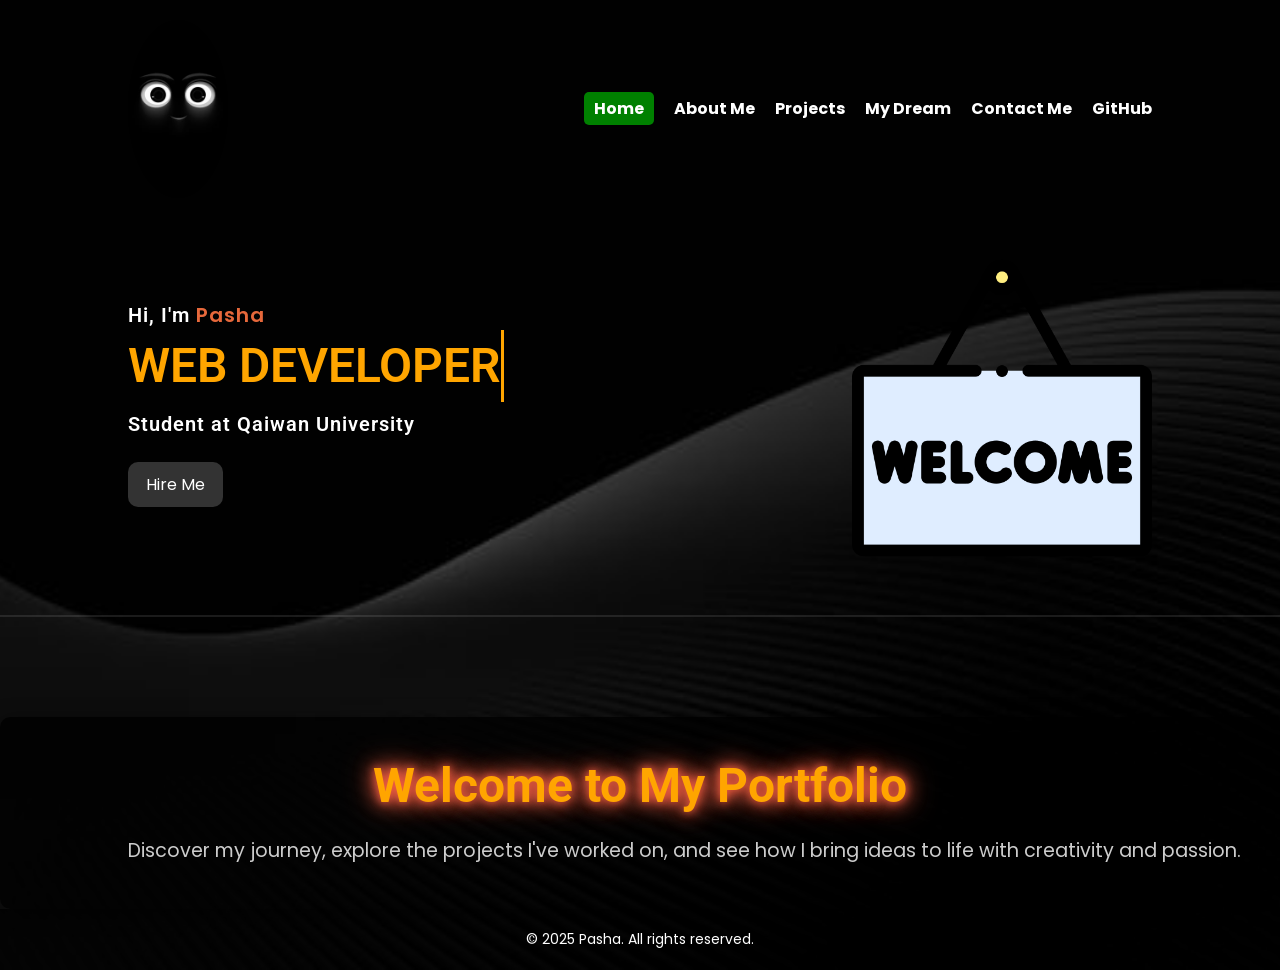
==== index.html @ 2551d7bb "first commit" ====
<!DOCTYPE html>
<html lang="en">
<head>
  <meta charset="UTF-8" />
  <meta name="viewport" content="width=device-width, initial-scale=1.0" />
  <meta name="description" content="Pasha's Personal Portfolio Website" />
  <meta name="author" content="Pasha" />
  <title>Pasha | Portfolio</title>
  <link href="https://fonts.googleapis.com/css2?family=Poppins:wght@300;400;600&family=Roboto:wght@300;400;500&display=swap" rel="stylesheet">
  <link rel="stylesheet" href="style.css" />
 
</head>
<body>
  
  <header>
    <nav class="navbar">
      <img src="photo.profile2.jpg" alt="Pasha Logo" class="logo" loading="lazy"/>
      <ul class="nav-links">
        <li><a href="index.html" class="active">Home</a></li>
        <li><a href="about.html">About Me</a></li>
        <li><a href="projects.html">Projects</a></li>
        <li><a href="mydream.html">My Dream</a></li>
        <li><a href="ContactMe.html">Contact Me</a></li>
        <li><a href="https://github.com/Pashamariwan" target="_blank">GitHub</a></li> 
      </ul>
    </nav>
  </header>

  <main>
    <section class="hero">
      <div class="info">
        <h3>Hi, I'm <span>Pasha</span></h3>
        <h1 id="typing-effect"><span></span>WEB DEVELOPER</h1>
        <h3>Student at Qaiwan University</h3>
        <a href="#">Hire Me</a>
                                     
      </div>

      <div class="image">
        <img src="Photo11.png" alt="Pasha Profile" class="boy" loading="lazy"/>
      </div>
    </section>
    
<section class="welcome-section">
  <div class="welcome-text">
    <h2>Welcome to My Portfolio</h2>
    <p>
      <span class="animated-text">Discover my journey, explore the projects I've worked on, and see how I bring ideas to life with creativity and passion.</span>
    </p>
  </div>
</section>

  </main>

  <footer>
    <p>&copy; 2025 Pasha. All rights reserved.</p>
  </footer>

 


</body>
</html>
---- style.css ----
* {
  margin: 0;
  padding: 0;
  box-sizing: border-box;
  font-family: 'Poppins', sans-serif;
}

html {
  scroll-behavior: smooth;
}

h1, h2, h3 {
  font-family: 'Roboto', sans-serif;
  font-weight: 600;
}

.info p {
  font-weight: 300;
  font-size: 1.1rem;
  line-height: 1.8;
}


body {
  background: url(background.photo3.jpeg) no-repeat center center/cover;
  color: white;
}


.navbar {
  display: flex;
  justify-content: space-between;
  align-items: center;
  padding: 20px 10%;
 
  top: 0;
  z-index: 10;
}

.logo {
  width: 100px;
  border-radius: 50%;
  transition: transform 0.3s ease; 
}

.logo:hover {
  transform: translate(10px, -10px); 
}

.nav-links {
  list-style: none;
  display: flex;
  gap: 20px;
}

.nav-links li a {
  text-decoration: none;
  color: white;
  font-weight: bold;
  transition: color 0.3s ease;
}

.nav-links li a:hover {
  color: #00ff7f;
}


.hero {
  display: flex;
  justify-content: space-between;
  align-items: center;
  padding: 40px 10%;
  border-bottom: 2px solid rgba(255, 255, 255, 0.1);
  padding-bottom: 50px;
  margin-bottom: 50px;
}

.info h1 {
  font-size: 60px;
  margin-bottom: 10px;
  color: orange; 
}

.info h3 {
  margin-top: 10px;
  font-size: 20px;
  letter-spacing: 1px;
}

.info span {
  color: rgb(230, 104, 59);
}

.info a {
  text-decoration: none;
  color: white;
  background: #333;
  margin: 26px 0;
  padding: 10px 18px;
  border-radius: 10px;
  display: inline-block;
  transition: all 0.4s ease;
}

.info a:hover {
  background: rgb(230, 104, 59);
  transform: scale(1.05);
}


.image img {
  height: 300px;
  transition: transform 0.5s ease-in-out;
  cursor: pointer;
}

.image img:hover {
  transform: translateX(-10px);
}


.projects {
  display: grid;
  grid-template-columns: 1fr 1fr;
  gap: 30px;
  margin-top: 40px;
}

.project-item {
  background: rgba(0, 0, 0, 0.7);
  border-radius: 10px;
  padding: 20px;
  margin: 20px 0;
  box-shadow: 0 4px 10px rgba(0, 0, 0, 0.3);
  transition: all 0.3s ease;
}

.project-item:hover {
  box-shadow: 0 8px 20px rgba(0, 0, 0, 0.5);
  transform: translateY(-5px);
}

.project-item h3 {
  color: rgb(230, 104, 59);
  font-size: 1.5rem;
}

.project-item p {
  color: white;
  font-size: 1.1rem;
}


.about-page .hero {
  display: flex;
  flex-direction: row;
  justify-content: space-between;
  align-items: center;
  padding-top: 60px;
}

.about-page .info {
  flex: 1;
  padding: 20px;
  color: white;
}

.about-page .info h1 {
  font-size: 3.5rem;
  color: rgb(230, 104, 59);
  margin-bottom: 20px;
}

.about-page .info p {
  font-size: 1.2rem;
  line-height: 1.8;
}

.about-page .image {
  flex: 1;
  display: flex;
  justify-content: center;
  align-items: center;
}

.about-page .image img {
  width: 250px;
  height: auto;
  border-radius: 50%;
  transition: transform 0.5s ease;
}

.about-page .image img:hover {
  transform: scale(1.1);
}


@media (max-width: 768px) {
  .hero {
    flex-direction: column;
    text-align: center;
  }

  .image {
    margin-top: 20px;
  }

  .nav-links {
    flex-direction: column;
    gap: 10px;
  }

  .projects {
    grid-template-columns: 1fr;
  }

  .about-page .hero {
    flex-direction: column;
    text-align: center;
  }

  .about-page .info {
    margin-bottom: 20px;
  }

  .about-page .info h1 {
    font-size: 2.5rem;
  }

  .about-page .image img {
    width: 200px;
  }
}

@media (max-width: 480px) {
  .about-page .info h1 {
    font-size: 2rem;
  }

  .about-page .info p {
    font-size: 1rem;
  }

  .about-page .image img {
    width: 180px;
  }
}


footer {
  background: rgba(0, 0, 0, 0.8);
  padding: 20px;
  color: white;
  text-align: center;
  position: relative; 
  width: 100%;
  font-size: 14px;
}

nav a.active {
  color: white;
  background-color: green; 
  padding: 5px 10px;
  border-radius: 5px;
  text-decoration: none;
}


.mydream-page .hero {
  display: flex;
  justify-content: space-between;
  align-items: center;
  padding: 40px 10%;
  border-bottom: 2px solid rgba(255, 255, 255, 0.1);
  padding-bottom: 50px;
  margin-bottom: 50px;
}

.mydream-page .info {
  flex: 1;
  padding: 20px;
  color: white;
}

.mydream-page .info h1 {
  font-size: 60px;
  margin-bottom: 10px;
  color: orange;
}

.mydream-page .info h3 {
  margin-top: 10px;
  font-size: 20px;
  letter-spacing: 1px;
}

.mydream-page .info p {
  font-size: 1.1rem;
  line-height: 1.8;
  font-weight: 300;
}

.mydream-page .image {
  flex: 1;
  display: flex;
  justify-content: center;
  align-items: center;
}

.mydream-page .image img {
  height: 300px;
  transition: transform 0.5s ease-in-out;
  cursor: pointer;
}

.mydream-page .image img:hover {
  transform: translateX(-10px);
}


@media (max-width: 768px) {
  .mydream-page .hero {
    flex-direction: column;
    text-align: center;
  }

  .mydream-page .info {
    margin-bottom: 20px;
  }

  .mydream-page .info h1 {
    font-size: 2.5rem;
  }

  .mydream-page .image img {
    width: 200px;
  }
}

@media (max-width: 480px) {
  .mydream-page .info h1 {
    font-size: 2rem;
  }

  .mydream-page .info p {
    font-size: 1rem;
  }

  .mydream-page .image img {
    width: 180px;
  }
}

nav a.active {
  color: white;
  background-color: green;
  padding: 5px 10px;
  border-radius: 5px;
  text-decoration: none;
}

.nav-links a.active {
  color: white;
  background-color: green;
  padding: 5px 10px;
  border-radius: 5px;
  text-decoration: none;
}


.my-dream-container {
  text-align: center;
  padding: 50px;
  position: relative;
}

.logo {
  width: 100px;
  height: auto;
  animation: moveLogo 4s infinite alternate, changeLogoColor 5s infinite alternate;
}

.heading {
  font-size: 3rem;
  color: rgb(230, 104, 59);
  animation: moveHeading 3s infinite alternate, changeHeadingColor 6s infinite alternate;
}

.description {
  font-size: 1.2rem;
  color: white;
  animation: moveDescription 5s infinite alternate, changeDescriptionColor 7s infinite alternate;
}


@keyframes moveLogo {
  0% { transform: translateX(0) rotate(0deg); }
  50% { transform: translateX(30px) rotate(45deg); }
  100% { transform: translateX(-30px) rotate(-45deg); }
}

@keyframes changeLogoColor {
  0% { filter: hue-rotate(0deg); }
  50% { filter: hue-rotate(90deg); }
  100% { filter: hue-rotate(180deg); }
}


@keyframes moveHeading {
  0% { transform: translateY(0); }
  50% { transform: translateY(-20px); }
  100% { transform: translateY(20px); }
}

@keyframes changeHeadingColor {
  0% { color: rgb(230, 104, 59); }
  50% { color: #00ff7f; }
  100% { color: #ff6347; }
}


@keyframes moveDescription {
  0% { transform: translateX(0); }
  50% { transform: translateX(-20px); }
  100% { transform: translateX(20px); }
}

@keyframes changeDescriptionColor {
  0% { color: white; }
  50% { color: #ff6347; }
  100% { color: #00ff7f; }
}


@keyframes typing {
  from {
    width: 0;
  }
  to {
    width: 100%;
  }
}


#typing-effect {
  overflow: hidden; 
  white-space: nowrap;
  border-right: 3px solid orange; 
  width: 0; 
  animation: typing 4s steps(30) 0s forwards; 
  font-size: 3rem;
  color: orange;
}





.welcome-section {
  background-color: rgba(0, 0, 0, 0.8);
  padding: 40px 10%;
  margin-top: 100px;
  border-radius: 10px;
  text-align: center;
  box-shadow: 0 4px 20px rgba(0, 0, 0, 0.5);
  position: relative;
  animation: fadeIn 1s ease-out forwards;
}

.welcome-text h2 {
  font-size: 3rem;
  color: orange;
  margin-bottom: 10px;
  text-shadow: 0 0 10px #ff6347, 0 0 20px #ff6347, 0 0 30px #ff6347;
  font-weight: bold;
}

.welcome-text p {
  font-size: 1.2rem;
  color: white; 
  line-height: 1.8;
  margin-top: 20px;
  opacity: 0.8;
}


.animated-text {
  font-size: 1.2rem;
  color: white;
  display: inline-block;
  white-space: nowrap;
  animation: colorChange 5s infinite;
}

@keyframes colorChange {
  0% { color: white; }
  10% { color: orange; }
  20% { color: lightyellow; }
  30% { color: lightgreen; }
  40% { color: lightblue; }
  50% { color: purple; }
  60% { color: #ff6347; }
  70% { color: #ffcc00; }
  80% { color: #00ff7f; }
  90% { color: orange; }
  100% { color: white; }
}


@keyframes fadeIn {
  from {
    opacity: 0;
    transform: translateY(30px);
  }
  to {
    opacity: 1;
    transform: translateY(0);
  }
}


.about-section {
  display: flex;
  justify-content: center;
  align-items: center;
  margin-top: 80px;
  padding: 20px;
}

.scroll-box {
  width: 80%;
  max-height: 300px;
  padding: 40px;
  background: rgba(0, 0, 0, 0.7);
  border-radius: 20px;
  box-shadow: 0 15px 30px rgba(0, 0, 0, 0.4);
  transform: perspective(1000px) rotateX(10deg);
  animation: scroll-effect 3s ease-out infinite;
  overflow: hidden;
  position: relative;
  color: white;
  text-align: center;
  backdrop-filter: blur(10px);
}

.scroll-box h2 {
  font-size: 2.3rem;
  color: orange; 
  margin-bottom: 20px;
  font-weight: bold;
  letter-spacing: 2px;
  text-shadow: 2px 2px 10px rgba(255, 255, 255, 0.2), 0 0 25px rgba(230, 104, 59, 0.5);
}


.scroll-box p {
  font-size: 1.2rem;
  line-height: 1.8;
  font-weight: 300;
  color: white;
  position: relative;
  z-index: 1;
  padding: 10px 20px;
  border-radius: 10px;
  background: linear-gradient(45deg, rgba(255, 255, 255, 0.2), rgba(230, 104, 59, 0.3));
  text-align: center;
  box-shadow: 0 0 10px rgba(230, 104, 59, 0.5), 0 0 30px rgba(230, 104, 59, 0.7);
  transition: all 0.3s ease-in-out;
}

.scroll-box p:hover {
  background: rgba(230, 104, 59, 0.4);
  box-shadow: 0 0 20px rgba(230, 104, 59, 0.8), 0 0 40px rgba(230, 104, 59, 0.9);
  transform: translateY(-5px) scale(1.05);
}

.scroll-box p {
  transition: transform 0.3s ease-in-out;
}

.scroll-box p:hover {
  transform: translateY(-10px); 
}


@keyframes glowing-text {
  0% {
    text-shadow: 0 0 10px rgba(230, 104, 59, 0.6), 0 0 20px rgba(230, 104, 59, 0.4), 0 0 30px rgba(230, 104, 59, 0.2);
  }
  50% {
    text-shadow: 0 0 30px rgba(230, 104, 59, 1), 0 0 40px rgba(230, 104, 59, 0.8), 0 0 50px rgba(230, 104, 59, 0.6);
  }
  100% {
    text-shadow: 0 0 10px rgba(230, 104, 59, 0.6), 0 0 20px rgba(230, 104, 59, 0.4), 0 0 30px rgba(230, 104, 59, 0.2);
  }
}


.scroll-box p {
  animation: glowing-text 2s ease-in-out infinite alternate;
}

.scroll-box p::before {
  content: "";
  display: block;
  position: absolute;
  width: 100%;
  height: 4px;
  background: linear-gradient(90deg, rgb(230, 104, 59), #00ff7f, rgb(230, 104, 59));
  top: 0;
  left: 0;
  animation: glowing-bar 3s linear infinite;
}


@keyframes glowing-bar {
  0% {
    background-position: 100% 0;
  }
  100% {
    background-position: 0 0;
  }
}


@keyframes scroll-effect {
  0% {
    transform: perspective(1000px) rotateX(10deg);
  }
  50% {
    transform: perspective(1000px) rotateX(20deg);
  }
  100% {
    transform: perspective(1000px) rotateX(10deg);
  }
}


.project-vision {
  display: flex;
  justify-content: center;
  align-items: center;
  padding: 80px 20px;
  background: linear-gradient(145deg, #0a0a0a, #1e1e1e);
  scroll-margin-top: 100px;
}

.vision-card {
  background: rgba(255, 255, 255, 0.05);
  border-radius: 20px;
  padding: 40px;
  max-width: 700px;
  text-align: center;
  color: white;
  box-shadow: 0 0 20px rgba(230, 104, 59, 0.3), 0 0 40px rgba(230, 104, 59, 0.5);
  backdrop-filter: blur(10px);
  transform: perspective(1000px) rotateX(10deg);
  transition: transform 0.5s ease, box-shadow 0.5s ease;
}

.vision-card:hover {
  transform: perspective(1000px) rotateX(0deg) scale(1.03);
  box-shadow: 0 0 30px rgba(230, 104, 59, 0.6), 0 0 60px rgba(230, 104, 59, 0.9);
}

.vision-card h2 {
  font-size: 2.5rem;
  color: rgb(230, 104, 59);
  margin-bottom: 20px;
  text-shadow: 0 0 10px rgba(255, 255, 255, 0.2);
}

.vision-card p {
  font-size: 1.2rem;
  line-height: 1.8;
  background: linear-gradient(90deg, rgba(255, 255, 255, 0.15), rgba(255, 255, 255, 0.05));
  padding: 20px;
  border-radius: 12px;
  box-shadow: 0 0 15px rgba(230, 104, 59, 0.4);
  transition: transform 0.3s ease;
}

.vision-card p:hover {
  transform: translateY(-5px);
  box-shadow: 0 0 25px rgba(230, 104, 59, 0.7);
}

.dream-scroll-section {
  padding: 50px 20px;
  display: flex;
  flex-direction: column;
  align-items: center;
}

.dream-cards {
  display: flex;
  flex-direction: column;
  gap: 20px;
  margin-top: 30px;
}

.dream-card {
  background: linear-gradient(145deg, #1f1f1f, #2c2c2c);
  color: #ffffff;
  border-radius: 15px;
  padding: 20px 30px;
  box-shadow: 0 10px 20px rgba(255, 165, 0, 0.4), 0 4px 6px rgba(0, 0, 0, 0.3);
  transition: transform 0.3s ease, box-shadow 0.3s ease;
  font-size: 1.1rem;
  text-align: center;
  border: 1px solid rgba(255, 165, 0, 0.4);
}

.dream-card:hover {
  transform: translateY(-10px) scale(1.03);
  box-shadow: 0 15px 30px rgba(255, 165, 0, 0.6), 0 6px 10px rgba(0, 0, 0, 0.4);
}


.contact-section {
  padding: 80px 20px;
  background: linear-gradient(145deg, #0a0a0a, #1e1e1e);
  display: flex;
  justify-content: center;
  align-items: center;
}

.contact-container {
  background: rgba(255, 255, 255, 0.05);
  padding: 40px;
  border-radius: 20px;
  max-width: 600px;
  width: 100%;
  text-align: center;
  box-shadow: 0 0 20px rgba(230, 104, 59, 0.4), 0 0 40px rgba(230, 104, 59, 0.6);
  backdrop-filter: blur(10px);
}

.contact-container h2 {
  font-size: 2.5rem;
  color: orange;
  margin-bottom: 30px;
}

.name-fields {
  display: flex;
  gap: 15px;
  margin-bottom: 20px;
}

.name-fields input,
textarea {
  flex: 1;
  width: 100%;
  padding: 12px 15px;
  background: rgba(255, 255, 255, 0.1);
  border: 1px solid rgba(255, 165, 0, 0.4);
  color: white;
  border-radius: 10px;
  font-size: 1rem;
  outline: none;
  transition: box-shadow 0.3s ease;
}

textarea {
  resize: none;
}

input:focus,
textarea:focus {
  box-shadow: 0 0 10px rgba(255, 165, 0, 0.7);
}

button[type="submit"] {
  background: orange;
  border: none;
  padding: 12px 30px;
  font-size: 1rem;
  border-radius: 10px;
  color: black;
  font-weight: bold;
  cursor: pointer;
  transition: transform 0.3s ease, background 0.3s ease;
  margin-top: 15px;
}

button[type="submit"]:hover {
  background: gray;
  transform: scale(1.05);
}



.nav-links a:hover {
  color: #00ff7f;
}
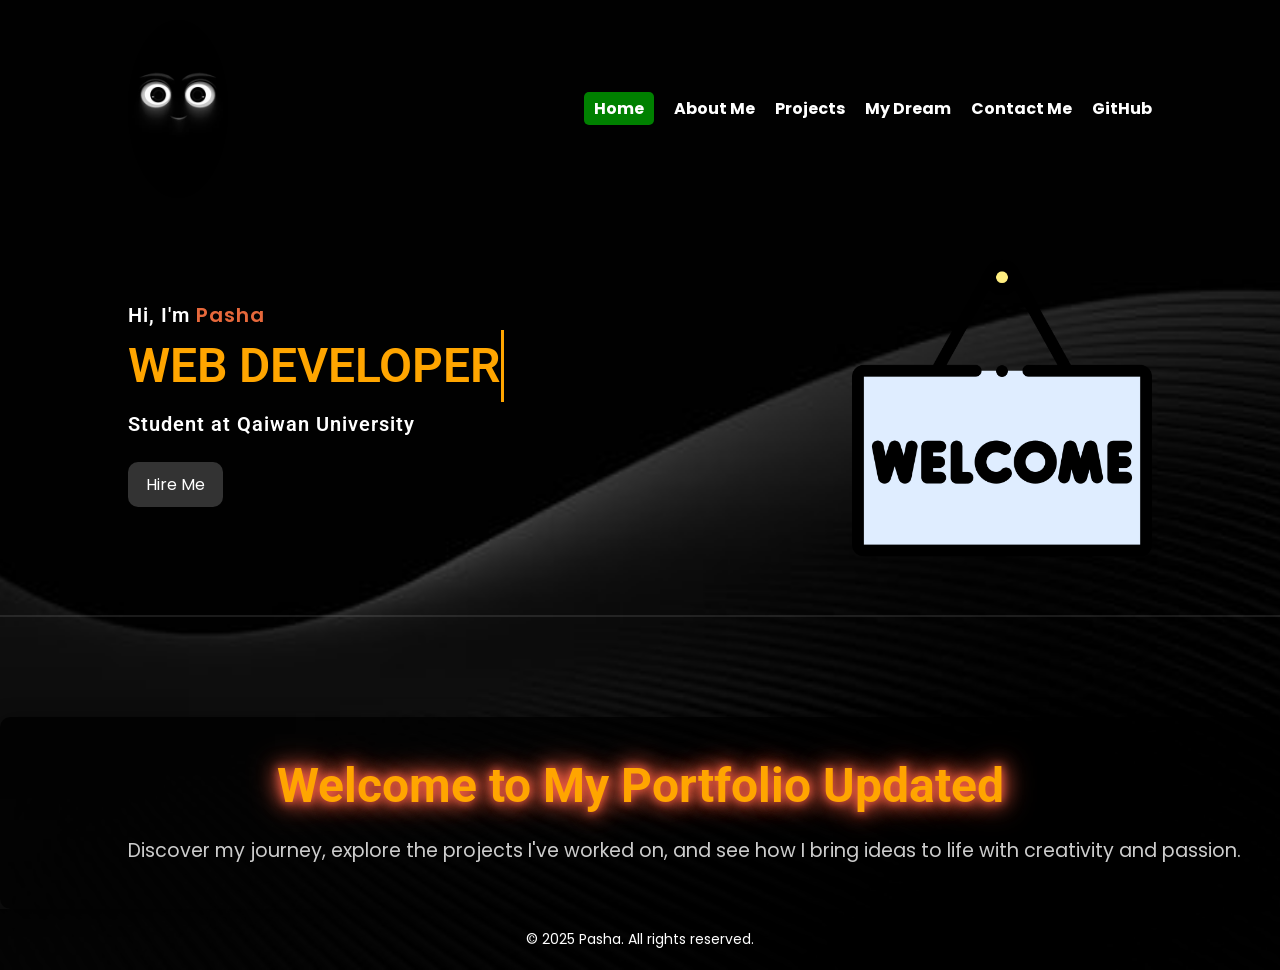
==== commit 10c3449a: "update portfolio title" ====
--- a/index.html
+++ b/index.html
@@ -43,7 +43,7 @@
     
 <section class="welcome-section">
   <div class="welcome-text">
-    <h2>Welcome to My Portfolio</h2>
+    <h2>Welcome to My Portfolio Updated</h2>
     <p>
       <span class="animated-text">Discover my journey, explore the projects I've worked on, and see how I bring ideas to life with creativity and passion.</span>
     </p>
